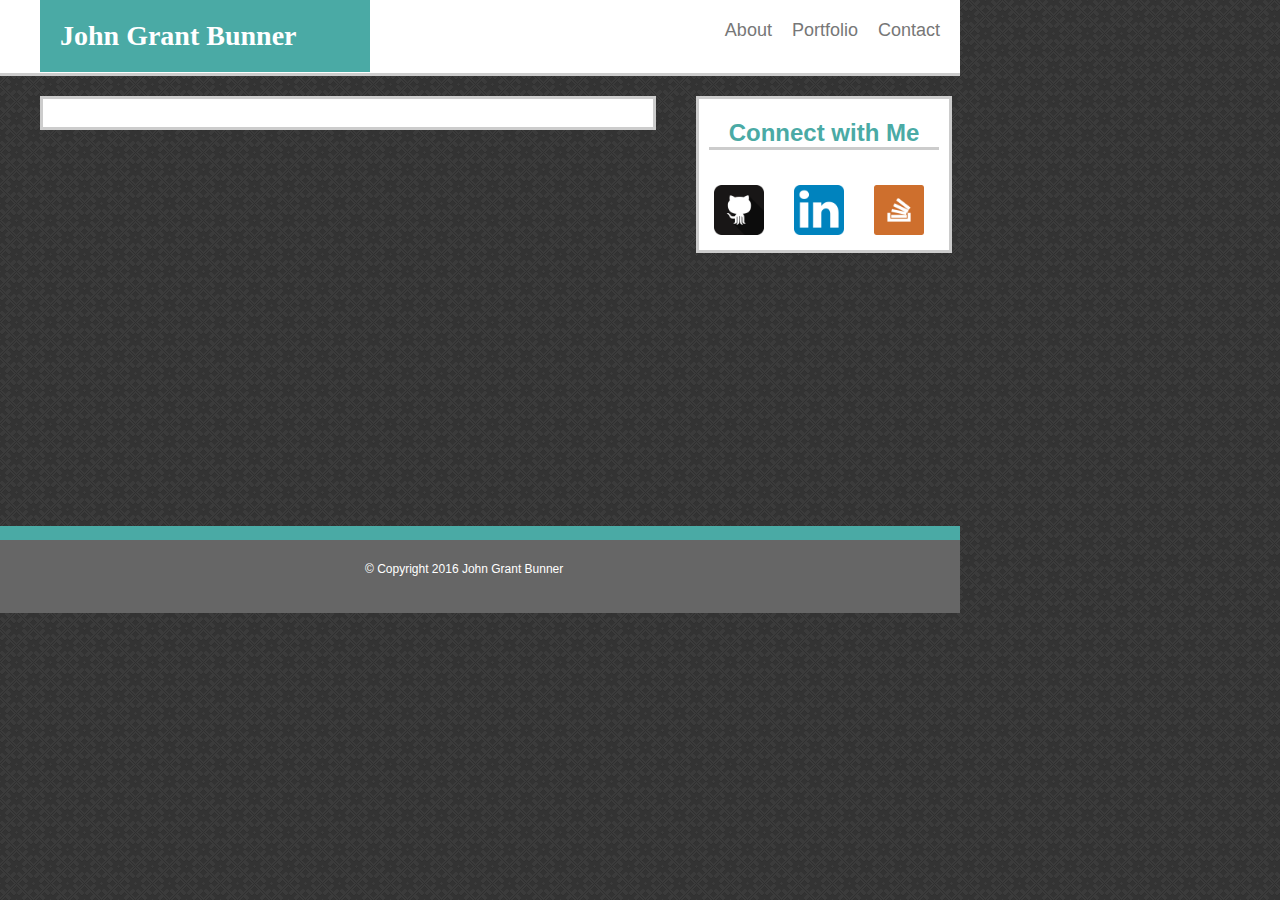
==== contact.html @ efa8da95 "Portolio" ====
<!DOCTYPE html>
<html>

	<head>
		<title>Contact</title>
		<link rel="stylesheet" type="text/css" href="assets/css/style.css"/>
	</head>
	
	<body>
	<section id="UpperSection">		

		<a class="Links" href="contact.html">Contact</a>
		<a class="Links" href="portfolio.html">Portfolio</a> 
		<a class="Links" href="index.html">About</a>

		<h1 id="MyName">John Grant Bunner</h1>

	</section>
	
	<div id="MainBox">
	
	<section id="MainSection">
	</section>
	
	<section id="SideSection">
		<h2>Connect with Me</h2>
		<a href="https://github.com/ScribeDK/" target="_blank">
			<img class="PictureLinks" width="50" height="50" alt="GitHub logo" src="assets/images/github.png" />
		</a>
		<a href="">
			<img class="PictureLinks" width="50" height="50" alt="Linkedin logo" src="assets/images/linkedin.png" />
		</a>
		<a href="">
				<img class="PictureLinks" width="50" height="50" alt="Stackoverflow logo" src="assets/images/stackoverflow.png" />
		</a>
	</section>
	
	</div>
	
	<section id="TealLine">
	</section>
	
	<section id="LowerSection">
		<p id=CopyRight>&copy; Copyright 2016 John Grant Bunner</p>
	</section>
	
	</body>
</html>
---- assets/css/style.css ----
body {background-image: url("../images/dark_embroidery.png");
	margin: 0;
	padding: 0;
	background-repeat: repeat;
	background-color: #ffffff;
    font-family: 'Arial', 'Helvetica Neue', Helvetica, sans-serif;
	width: 960px;}

#MainBox{height: 450px;}
	
#UpperSection{background-color: #ffffff;
	width: 960px;
	height: 73px;
	border-bottom: solid #cccccc;}
	
#LowerSection{background-color: #666666;
	width: 960px;
	height: 73px;}

#MainSection{width: 610px;
	float: left;
	margin-left: 40px;
	margin-top: 20px;
	height:28px;
	background-color: #ffffff;
	border: solid #cccccc;}

#SideSection{width: 250px;
	float: left;
	margin-left: 40px;
	margin-top: 20px;
	background-color: #ffffff;
	border: solid #cccccc;}
	  
#MyName {font-family:'Georgia', Times, Times New Roman, serif;
	font-size: 28px;
	margin-right: 590px;
	margin-left: 40px;
	margin-top: 0px;
	padding: 20px;
	background-color: #4aaaa5;
	color: #ffffff;
	padding: 20px;}
	
#TealLine{background-color:#4aaaa5;
	height: 14px;}

#CopyRight{color: #ffffff;
	font-size: 12px;
	padding-left: 365px;
	padding-top: 10px;
	float: left;}

.Links{float: right;
	color: #777777;
	font-size: 18px;
	padding-right: 20px;
	padding-top: 20px;
	text-decoration: none;}
	
.PictureLinks{float: left;
	padding: 15px;}
	
h2{color: #4aaaa5;
	text-align: center;
	border-bottom: solid #cccccc;
	margin-left: 10px;
	margin-right: 10px;}
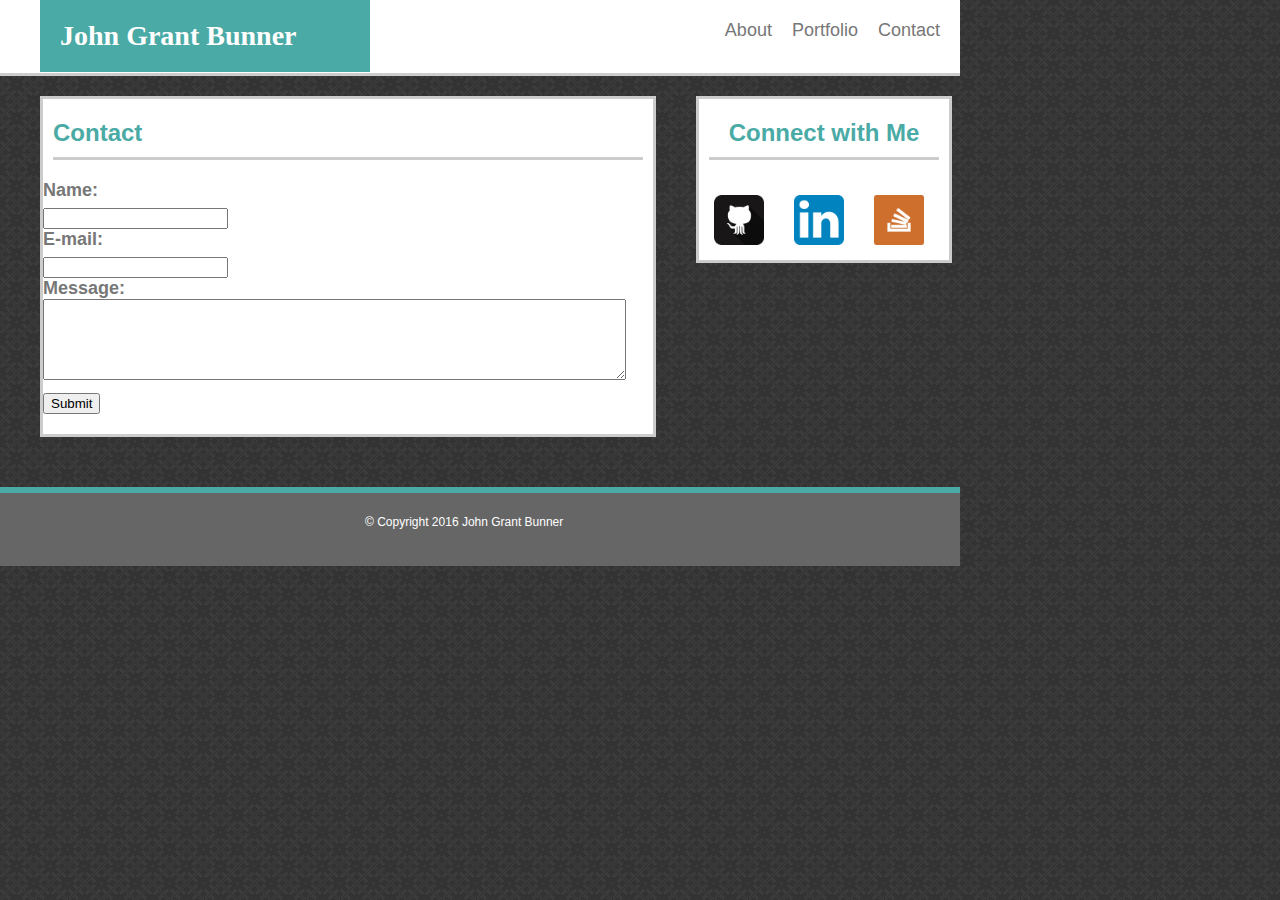
==== commit 6fd38eca: "Portolio" ====
--- a/contact.html
+++ b/contact.html
@@ -20,10 +20,23 @@
 	<div id="MainBox">
 	
 	<section id="MainSection">
+		<h2 class="Title Title-1">Contact<h2>
+		<form name="ContactForm" method="post" id="ContactForm" action="contact-form-handler.php">
+			<p class="ContactInfo">Name:</p>
+			<input type="text" name="name" id="name" />
+			<Br>
+			<p class="ContactInfo">E-mail:</p>
+			<input type="text" name="email" id="email" />
+			<Br>
+			<p class="ContactInfo">Message:</p>
+			<textarea name="message" id="message" cols="70" rows="5"></textarea>
+			<Br>
+			<input class="Submit" type="submit" value="Submit" />
+		</form>
 	</section>
 	
 	<section id="SideSection">
-		<h2>Connect with Me</h2>
+		<h2 class="Title">Connect with Me</h2>
 		<a href="https://github.com/ScribeDK/" target="_blank">
 			<img class="PictureLinks" width="50" height="50" alt="GitHub logo" src="assets/images/github.png" />
 		</a>
--- a/assets/css/style.css
+++ b/assets/css/style.css
@@ -4,9 +4,11 @@
 	background-repeat: repeat;
 	background-color: #ffffff;
     font-family: 'Arial', 'Helvetica Neue', Helvetica, sans-serif;
-	width: 960px;}
+	width: 960px;
+	height: 100%;}
 
-#MainBox{height: 450px;}
+#MainBox{overflow: auto;
+	margin-bottom: 50px;}
 	
 #UpperSection{background-color: #ffffff;
 	width: 960px;
@@ -21,7 +23,6 @@
 	float: left;
 	margin-left: 40px;
 	margin-top: 20px;
-	height:28px;
 	background-color: #ffffff;
 	border: solid #cccccc;}
 
@@ -31,25 +32,38 @@
 	margin-top: 20px;
 	background-color: #ffffff;
 	border: solid #cccccc;}
+	
+#Submit{font-family:'Georgia', Times, Times New Roman, serif;
+	font-size: 28px;
+	padding: 20px;
+	background-color: #4aaaa5;
+	color: #ffffff;
+	padding: 20px;}
 	  
 #MyName {font-family:'Georgia', Times, Times New Roman, serif;
 	font-size: 28px;
 	margin-right: 590px;
 	margin-left: 40px;
 	margin-top: 0px;
-	padding: 20px;
 	background-color: #4aaaa5;
 	color: #ffffff;
 	padding: 20px;}
 	
 #TealLine{background-color:#4aaaa5;
-	height: 14px;}
+	height: 6px;}
 
 #CopyRight{color: #ffffff;
 	font-size: 12px;
 	padding-left: 365px;
 	padding-top: 10px;
 	float: left;}
+	
+#PictureAbout{float: left;}
+
+.ContactInfo{color: #777777;
+	font-size: 18px;
+	padding: 0px;
+	margin: 0px;}
 
 .Links{float: right;
 	color: #777777;
@@ -61,8 +75,10 @@
 .PictureLinks{float: left;
 	padding: 15px;}
 	
-h2{color: #4aaaa5;
+.Title{color: #4aaaa5;
 	text-align: center;
 	border-bottom: solid #cccccc;
+	padding-bottom: 10px;
 	margin-left: 10px;
-	margin-right: 10px;}+	margin-right: 10px;}
+.Title-1{text-align: left;}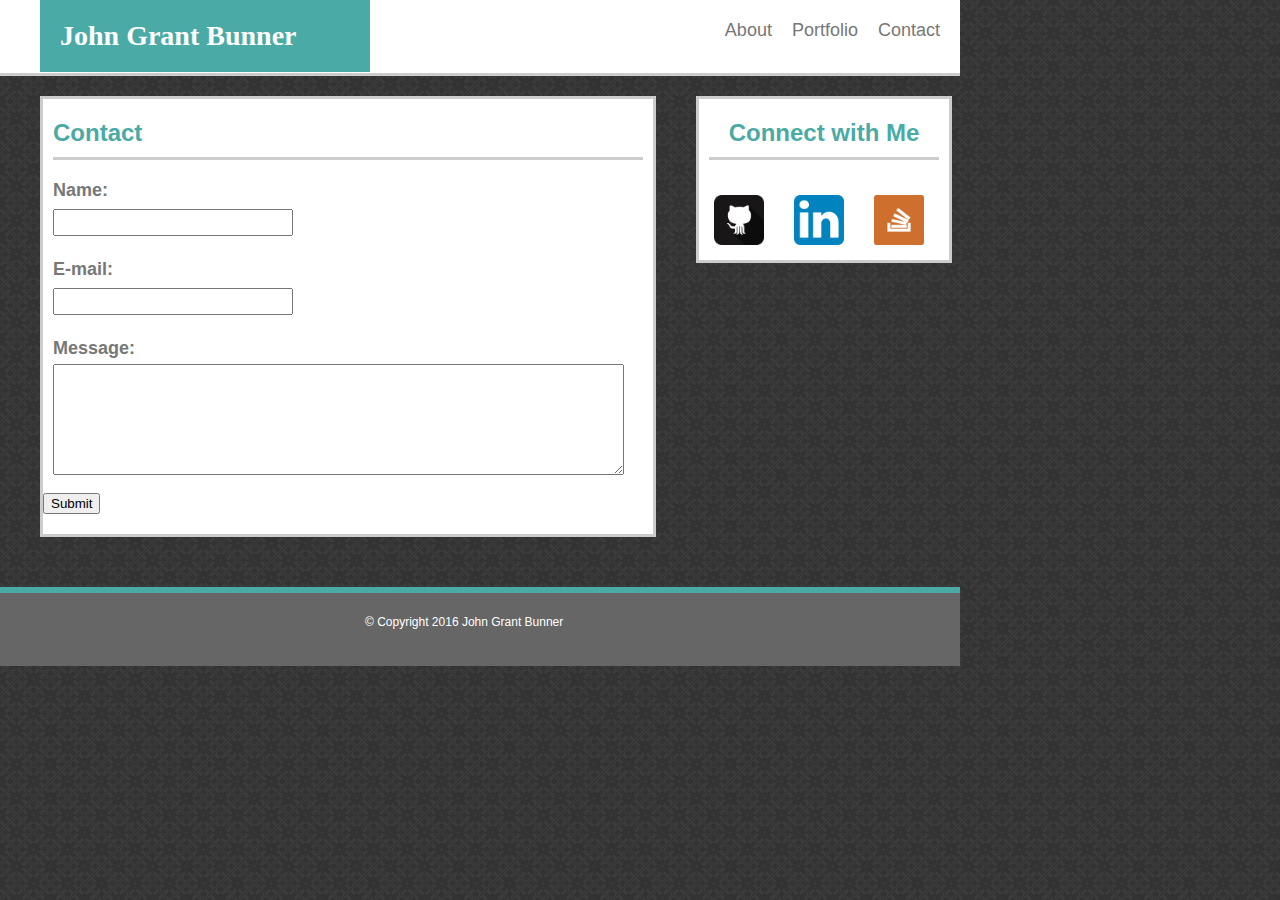
==== commit 3f50696c: "Portolio" ====
--- a/contact.html
+++ b/contact.html
@@ -23,15 +23,15 @@
 		<h2 class="Title Title-1">Contact<h2>
 		<form name="ContactForm" method="post" id="ContactForm" action="contact-form-handler.php">
 			<p class="ContactInfo">Name:</p>
-			<input type="text" name="name" id="name" />
+			<input class="ContactInfo" type="text" name="name" id="name" />
 			<Br>
 			<p class="ContactInfo">E-mail:</p>
-			<input type="text" name="email" id="email" />
+			<input class="ContactInfo" type="text" name="email" id="email" />
 			<Br>
 			<p class="ContactInfo">Message:</p>
-			<textarea name="message" id="message" cols="70" rows="5"></textarea>
+			<textarea class="ContactInfo" name="message" id="message" cols="50" rows="5"></textarea>
 			<Br>
-			<input class="Submit" type="submit" value="Submit" />
+			<input type="submit" value="Submit" />
 		</form>
 	</section>
 	
--- a/assets/css/style.css
+++ b/assets/css/style.css
@@ -62,8 +62,8 @@
 
 .ContactInfo{color: #777777;
 	font-size: 18px;
-	padding: 0px;
-	margin: 0px;}
+	margin-bottom: 5px;
+	margin-left: 10px;}
 
 .Links{float: right;
 	color: #777777;
@@ -72,8 +72,31 @@
 	padding-top: 20px;
 	text-decoration: none;}
 	
+.TextSection{font-family:'Georgia', Times, Times New Roman, serif;
+	text-align: center;
+	margin: 10px;
+	font-size: 28px;
+	background-color: #4aaaa5;
+	color: #ffffff;
+	width: 250px;
+	margin-top: 170px;
+	position: absolute;
+	z-index: 2;}
+
+.TextSection-R{margin-left: 350px;}
+	
 .PictureLinks{float: left;
 	padding: 15px;}
+	
+.PictureSection{overflow: auto;
+	padding-bottom: 50px;}
+
+.PicturePortfolio{float:left;
+	position: relative;
+	margin: 10px;
+	z-index: 1;}
+	
+.PicturePortfolio-R{float:right;}
 	
 .Title{color: #4aaaa5;
 	text-align: center;
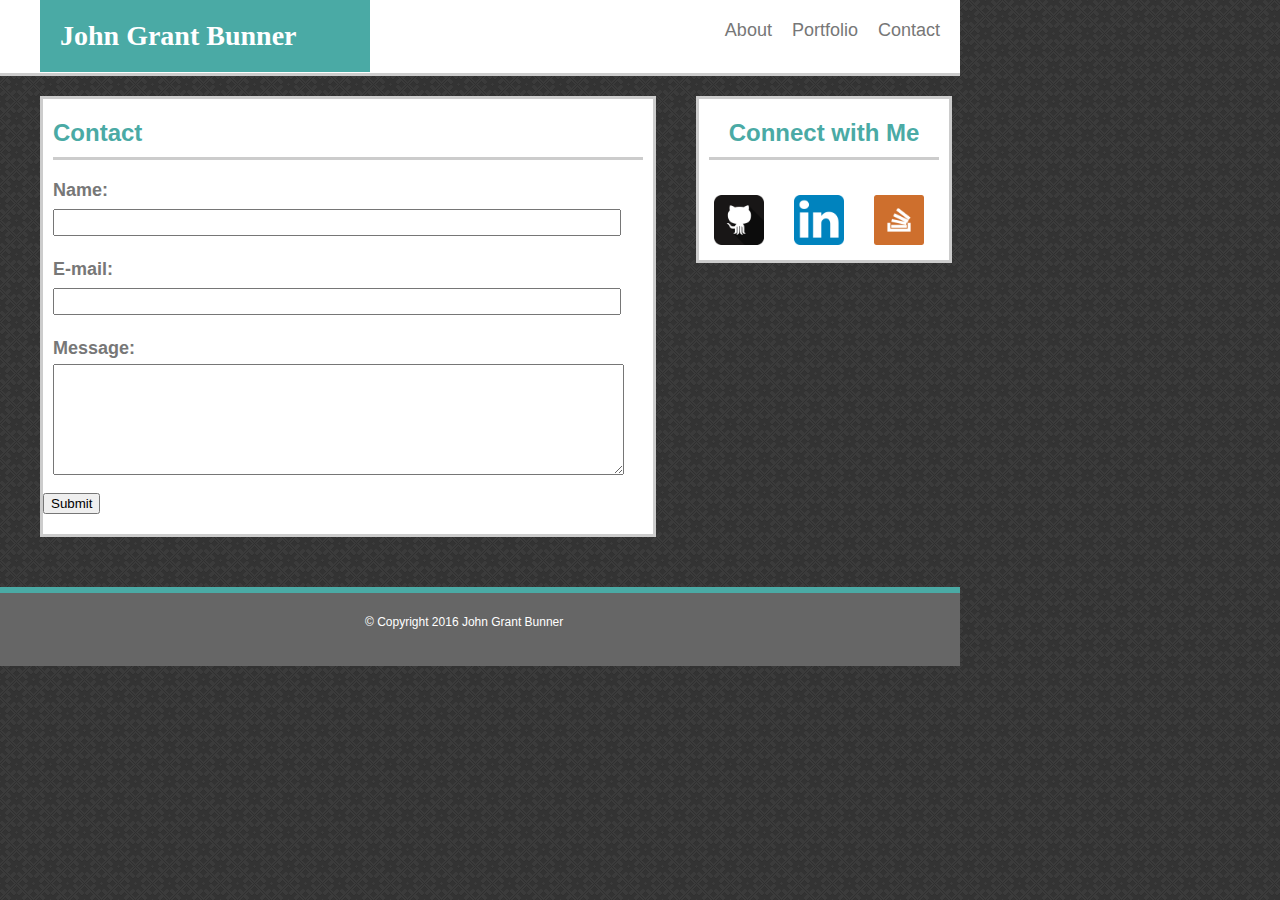
==== commit 0a2446f3: "Portolio" ====
--- a/contact.html
+++ b/contact.html
@@ -23,10 +23,10 @@
 		<h2 class="Title Title-1">Contact<h2>
 		<form name="ContactForm" method="post" id="ContactForm" action="contact-form-handler.php">
 			<p class="ContactInfo">Name:</p>
-			<input class="ContactInfo" type="text" name="name" id="name" />
+			<input class="ContactInfo InputBox" type="text" name="name" id="name" />
 			<Br>
 			<p class="ContactInfo">E-mail:</p>
-			<input class="ContactInfo" type="text" name="email" id="email" />
+			<input class="ContactInfo InputBox" type="text" name="email" id="email" />
 			<Br>
 			<p class="ContactInfo">Message:</p>
 			<textarea class="ContactInfo" name="message" id="message" cols="50" rows="5"></textarea>
@@ -40,10 +40,10 @@
 		<a href="https://github.com/ScribeDK/" target="_blank">
 			<img class="PictureLinks" width="50" height="50" alt="GitHub logo" src="assets/images/github.png" />
 		</a>
-		<a href="">
+		<a href="https://www.linkedin.com" target="_blank">
 			<img class="PictureLinks" width="50" height="50" alt="Linkedin logo" src="assets/images/linkedin.png" />
 		</a>
-		<a href="">
+		<a href="http://stackoverflow.com/" target="_blank">
 				<img class="PictureLinks" width="50" height="50" alt="Stackoverflow logo" src="assets/images/stackoverflow.png" />
 		</a>
 	</section>
--- a/assets/css/style.css
+++ b/assets/css/style.css
@@ -64,6 +64,8 @@
 	font-size: 18px;
 	margin-bottom: 5px;
 	margin-left: 10px;}
+	
+.InputBox{width: 560px;}
 
 .Links{float: right;
 	color: #777777;
@@ -78,12 +80,12 @@
 	font-size: 28px;
 	background-color: #4aaaa5;
 	color: #ffffff;
-	width: 250px;
+	width: 275px;
 	margin-top: 170px;
 	position: absolute;
 	z-index: 2;}
 
-.TextSection-R{margin-left: 350px;}
+.TextSection-R{margin-left: 325px;}
 	
 .PictureLinks{float: left;
 	padding: 15px;}
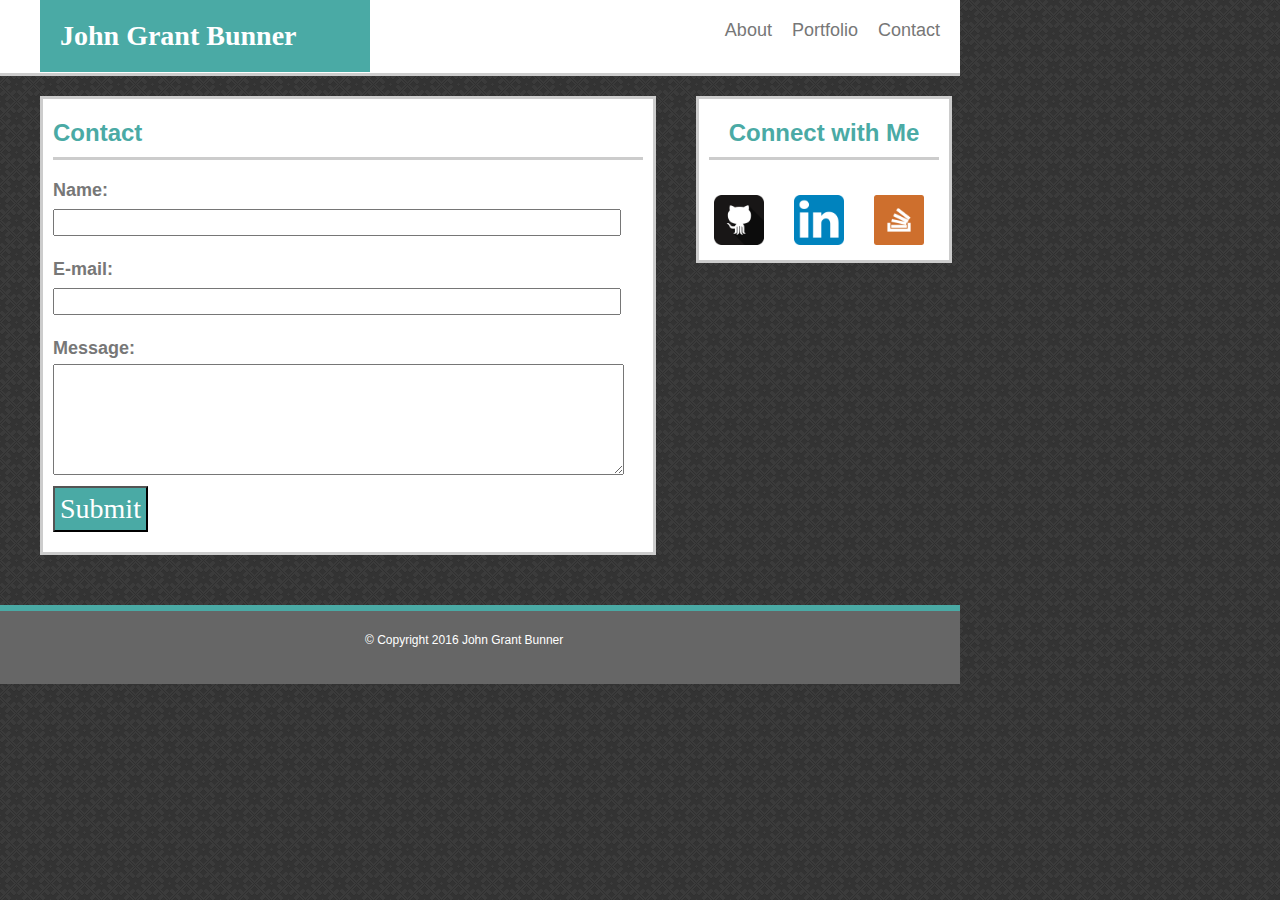
==== commit 1691ac8d: "Portolio" ====
--- a/contact.html
+++ b/contact.html
@@ -31,7 +31,7 @@
 			<p class="ContactInfo">Message:</p>
 			<textarea class="ContactInfo" name="message" id="message" cols="50" rows="5"></textarea>
 			<Br>
-			<input type="submit" value="Submit" />
+			<input type="button" value="Submit" id="SubmitBtn">
 		</form>
 	</section>
 	
--- a/assets/css/style.css
+++ b/assets/css/style.css
@@ -32,13 +32,13 @@
 	margin-top: 20px;
 	background-color: #ffffff;
 	border: solid #cccccc;}
-	
-#Submit{font-family:'Georgia', Times, Times New Roman, serif;
+
+#SubmitBtn{font-family:'Georgia', Times, Times New Roman, serif;
 	font-size: 28px;
-	padding: 20px;
+	margin-left: 10px;
+	padding: 5px;
 	background-color: #4aaaa5;
-	color: #ffffff;
-	padding: 20px;}
+	color: #ffffff;}
 	  
 #MyName {font-family:'Georgia', Times, Times New Roman, serif;
 	font-size: 28px;
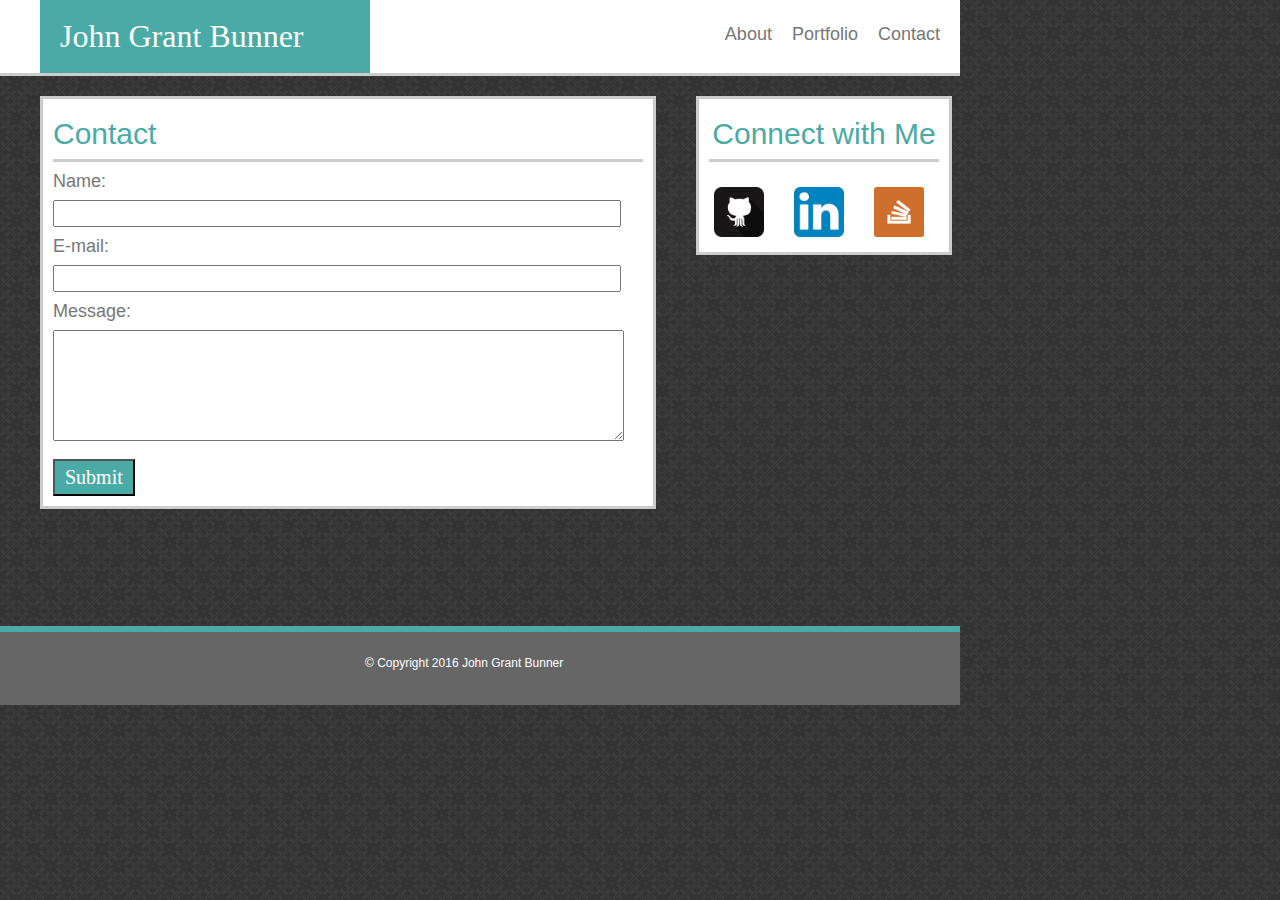
==== commit b8e0eeba: "Portolio" ====
--- a/contact.html
+++ b/contact.html
@@ -3,6 +3,7 @@
 
 	<head>
 		<title>Contact</title>
+		<link rel="stylesheet" type="text/css" href="assets/css/reset.css"/>
 		<link rel="stylesheet" type="text/css" href="assets/css/style.css"/>
 	</head>
 	
--- a/assets/css/style.css
+++ b/assets/css/style.css
@@ -8,6 +8,7 @@
 	height: 100%;}
 
 #MainBox{overflow: auto;
+	min-height: 500px;
 	margin-bottom: 50px;}
 	
 #UpperSection{background-color: #ffffff;
@@ -34,34 +35,38 @@
 	border: solid #cccccc;}
 
 #SubmitBtn{font-family:'Georgia', Times, Times New Roman, serif;
-	font-size: 28px;
-	margin-left: 10px;
+	font-size: 20px;
+	margin: 10px;
 	padding: 5px;
+	padding-left: 10px;
+	padding-right: 10px;
 	background-color: #4aaaa5;
 	color: #ffffff;}
 	  
 #MyName {font-family:'Georgia', Times, Times New Roman, serif;
-	font-size: 28px;
+	font-size: 32px;
 	margin-right: 590px;
 	margin-left: 40px;
 	margin-top: 0px;
 	background-color: #4aaaa5;
 	color: #ffffff;
-	padding: 20px;}
+	padding: 20px;
+	padding-bottom: 21px;}
 	
 #TealLine{background-color:#4aaaa5;
 	height: 6px;}
 
 #CopyRight{color: #ffffff;
 	font-size: 12px;
-	padding-left: 365px;
-	padding-top: 10px;
+	margin-left: 365px;
+	margin-top: 25px;
 	float: left;}
 	
 #PictureAbout{float: left;}
 
 .ContactInfo{color: #777777;
 	font-size: 18px;
+	margin-top: 5px;
 	margin-bottom: 5px;
 	margin-left: 10px;}
 	
@@ -70,6 +75,7 @@
 .Links{float: right;
 	color: #777777;
 	font-size: 18px;
+	margin-top: 5px;
 	padding-right: 20px;
 	padding-top: 20px;
 	text-decoration: none;}
@@ -91,7 +97,7 @@
 	padding: 15px;}
 	
 .PictureSection{overflow: auto;
-	padding-bottom: 50px;}
+	margin-bottom: 5px;}
 
 .PicturePortfolio{float:left;
 	position: relative;
@@ -101,9 +107,11 @@
 .PicturePortfolio-R{float:right;}
 	
 .Title{color: #4aaaa5;
+	font-size: 30px;
 	text-align: center;
 	border-bottom: solid #cccccc;
+	padding-top: 10px;
 	padding-bottom: 10px;
-	margin-left: 10px;
-	margin-right: 10px;}
+	margin: 10px;}
+	
 .Title-1{text-align: left;}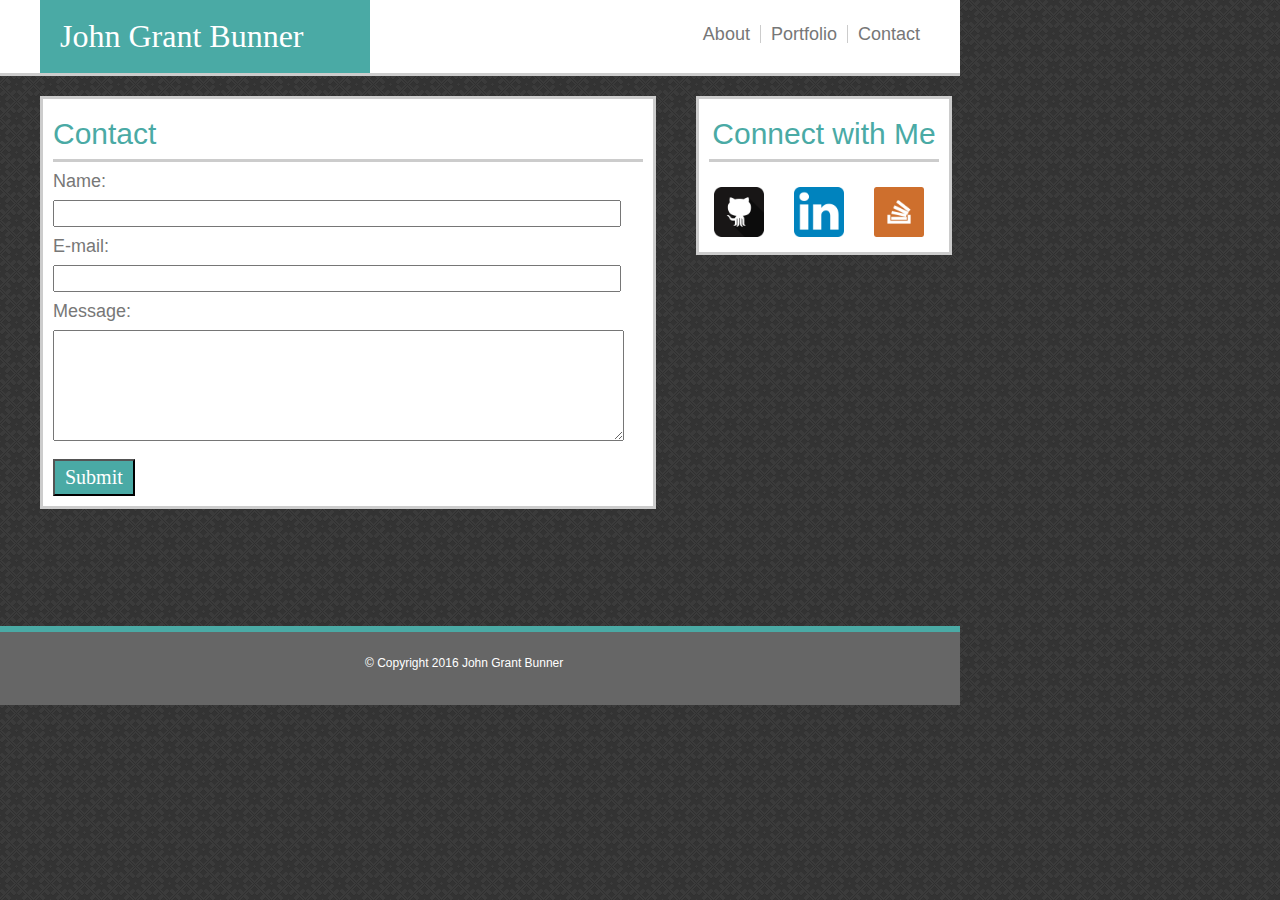
==== commit 37b18367: "Portolio" ====
--- a/contact.html
+++ b/contact.html
@@ -10,7 +10,7 @@
 	<body>
 	<section id="UpperSection">		
 
-		<a class="Links" href="contact.html">Contact</a>
+		<a class="Links Links-R" href="contact.html">Contact</a>
 		<a class="Links" href="portfolio.html">Portfolio</a> 
 		<a class="Links" href="index.html">About</a>
 
--- a/assets/css/style.css
+++ b/assets/css/style.css
@@ -62,7 +62,8 @@
 	margin-top: 25px;
 	float: left;}
 	
-#PictureAbout{float: left;}
+#PictureAbout{float: left;
+	margin: 10px;}
 
 .ContactInfo{color: #777777;
 	font-size: 18px;
@@ -75,11 +76,19 @@
 .Links{float: right;
 	color: #777777;
 	font-size: 18px;
-	margin-top: 5px;
-	padding-right: 20px;
-	padding-top: 20px;
-	text-decoration: none;}
+	margin-top: 25px;
+	margin-right: 10px;
+	padding-right: 10px;
+	text-decoration: none;
+	border-right: solid #cccccc 1px;}
 	
+.Links-R{margin-right: 30px;
+	border-right: none;}
+
+.TextMain{color: #777777;
+	font-size: 18px;
+	margin-top: 20px;}
+
 .TextSection{font-family:'Georgia', Times, Times New Roman, serif;
 	text-align: center;
 	margin: 10px;
